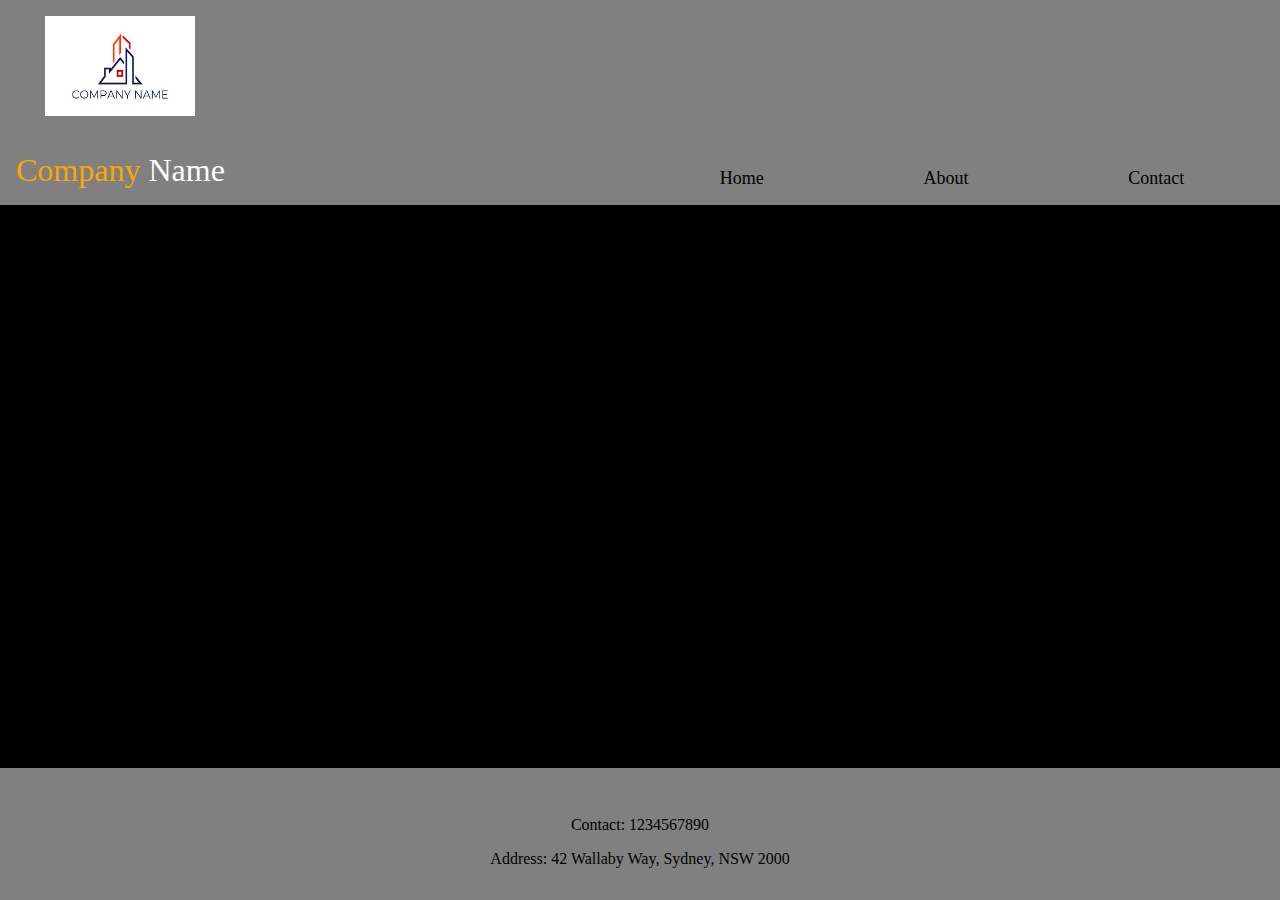
==== pages/about.html @ 7090bba8 "scss done" ====
<!DOCTYPE html>
<html lang="en">
<head>
    <meta charset="UTF-8">
    <meta name="viewport" content="width=device-width, initial-scale=1.0">
    <title>My Company</title>
    <link rel="stylesheet" href="about.css">
    <link
            rel="stylesheet"
            href="https://cdnjs.cloudflare.com/ajax/libs/font-awesome/6.4.2/css/all.min.css"
            integrity="sha512-z3gLpd7yknf1YoNbCzqRKc4qyor8gaKU1qmn+CShxbuBusANI9QpRohGBreCFkKxLhei6S9CQXFEbbKuqLg0DA=="
            crossorigin="anonymous"
            referrerpolicy="no-referrer"
        />
</head>
<body>
    <header>
        <div class="logo">
            <a href="./index.html">
                <img src="[data-uri]" 
                alt="Company Logo">
            </a>
            <p class="name">
                <span class="company-text">Company</span>
                <span class="name-text">Name</span>
            </p>
        </div>
        <nav id="nav-items">
            <a href="../index.html">Home</a>
            <a href="./about.html">About</a>
            <a href="./contact.html">Contact</a>
        </nav>
    </header>
    <main>

    </main>
    <footer>
        <div class="socialmedia">
            <a href="https://www.facebook.com" target="_blank">
                <i class="fa-brands fa-facebook"></i>
            </a>
            <a href="https://www.instagram.com" target="_blank">
                <i class="fa-brands fa-instagram"></i>
            </a>
            <a href="https://www.github.com" target="_blank">
                <i class="fa-brands fa-github"></i>
            </a>
            <a href="https://www.linkedin.com" target="_blank">
                <i class="fa-brands fa-linkedin"></i>
            </a>
        </div>
        <div class="info">
            <p>Contact: 1234567890</p>
            <p>Address: 42 Wallaby Way, Sydney, NSW 2000</p>
        </div>
    </footer>
</body>
</html>
---- pages/about.css ----
header {
  background-color: grey;
  padding: 16px;
  text-align: center;
}
@media screen and (max-width: 600px) {
  header .logo {
    margin-bottom: 48px;
  }
}
header .logo img {
  width: 150px;
  height: 100px;
}
header .logo .name {
  font-size: 32px;
}
header .logo .name .company-text {
  color: orange;
}
header .logo .name .name-text {
  color: white;
}
header #nav-items {
  display: flex;
  justify-content: space-around;
  font-size: 18px;
}
header #nav-items a {
  text-decoration: none;
  color: black;
}

@media screen and (min-width: 600px) {
  header {
    display: flex;
    align-items: flex-end;
    justify-content: space-between;
  }
  header .logo .name {
    margin-bottom: 0;
  }
  header #nav-items {
    width: 50%;
  }
}
footer {
  background-color: grey;
  padding: 16px;
  text-align: center;
}
footer .socialmedia {
  display: flex;
  justify-content: space-around;
  margin-bottom: 32px;
}
footer .socialmedia a i {
  font-size: 24px;
  color: black;
}
footer .socialmedia .info {
  color: black;
}

@media screen and (min-width: 600px) {
  footer .socialmedia {
    width: 50pc;
    margin-left: auto;
    margin-right: auto;
  }
}
body {
  margin: 0;
  background-color: black;
  min-height: 100vh;
  display: flex;
  flex-direction: column;
  justify-content: space-between;
}/*# sourceMappingURL=about.css.map */
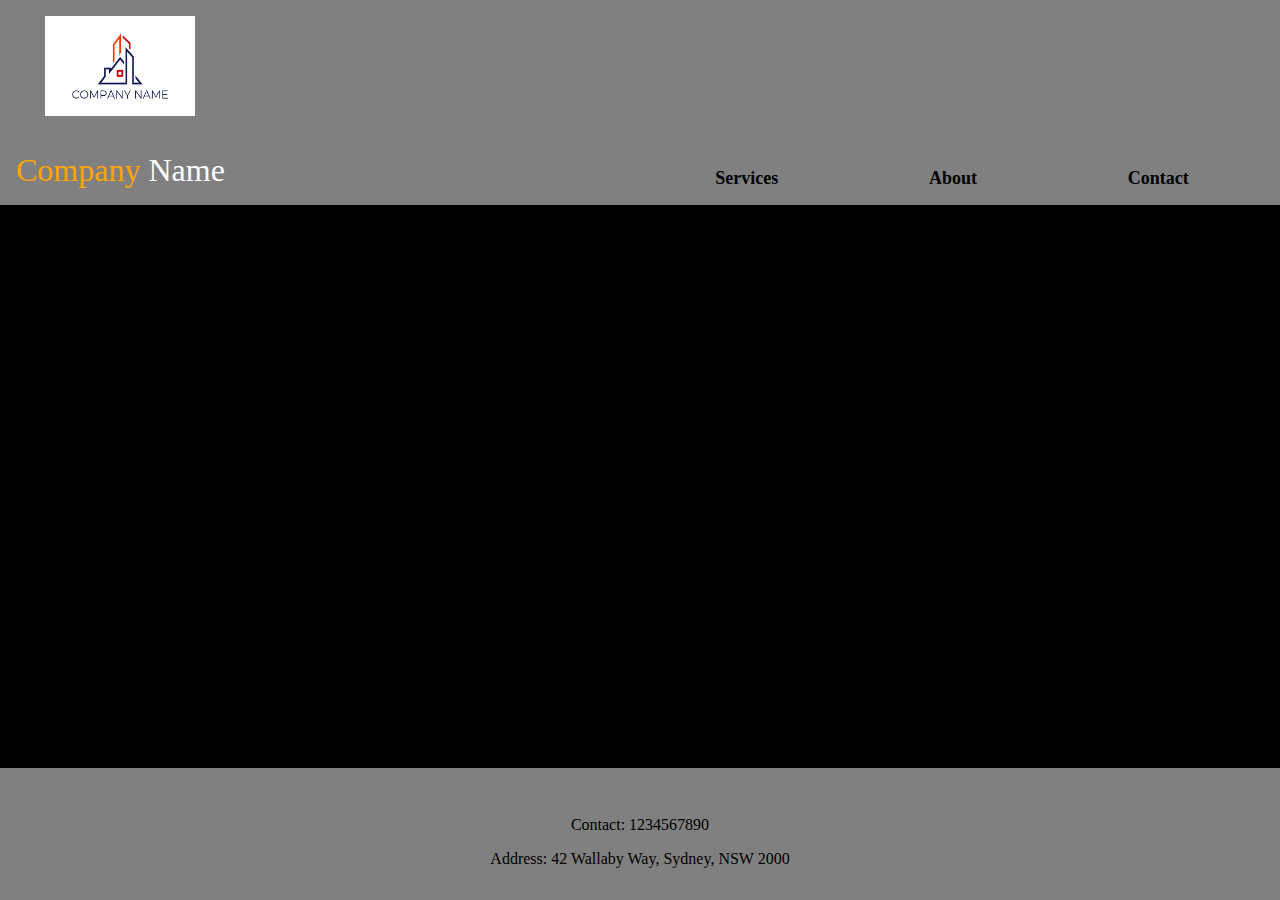
==== commit 2ef1bdb4: "services page" ====
--- a/pages/about.html
+++ b/pages/about.html
@@ -16,7 +16,7 @@
 <body>
     <header>
         <div class="logo">
-            <a href="./index.html">
+            <a href="../index.html">
                 <img src="[data-uri]" 
                 alt="Company Logo">
             </a>
@@ -26,7 +26,7 @@
             </p>
         </div>
         <nav id="nav-items">
-            <a href="../index.html">Home</a>
+            <a href="./services.html">Services</a>
             <a href="./about.html">About</a>
             <a href="./contact.html">Contact</a>
         </nav>
--- a/pages/about.css
+++ b/pages/about.css
@@ -29,6 +29,7 @@
 header #nav-items a {
   text-decoration: none;
   color: black;
+  font-weight: bold;
 }
 
 @media screen and (min-width: 600px) {
@@ -55,11 +56,15 @@
   margin-bottom: 32px;
 }
 footer .socialmedia a i {
+  font-weight: bold;
   font-size: 24px;
   color: black;
 }
 footer .socialmedia .info {
   color: black;
+}
+footer .socialmedia .info p {
+  font-weight: bold;
 }
 
 @media screen and (min-width: 600px) {
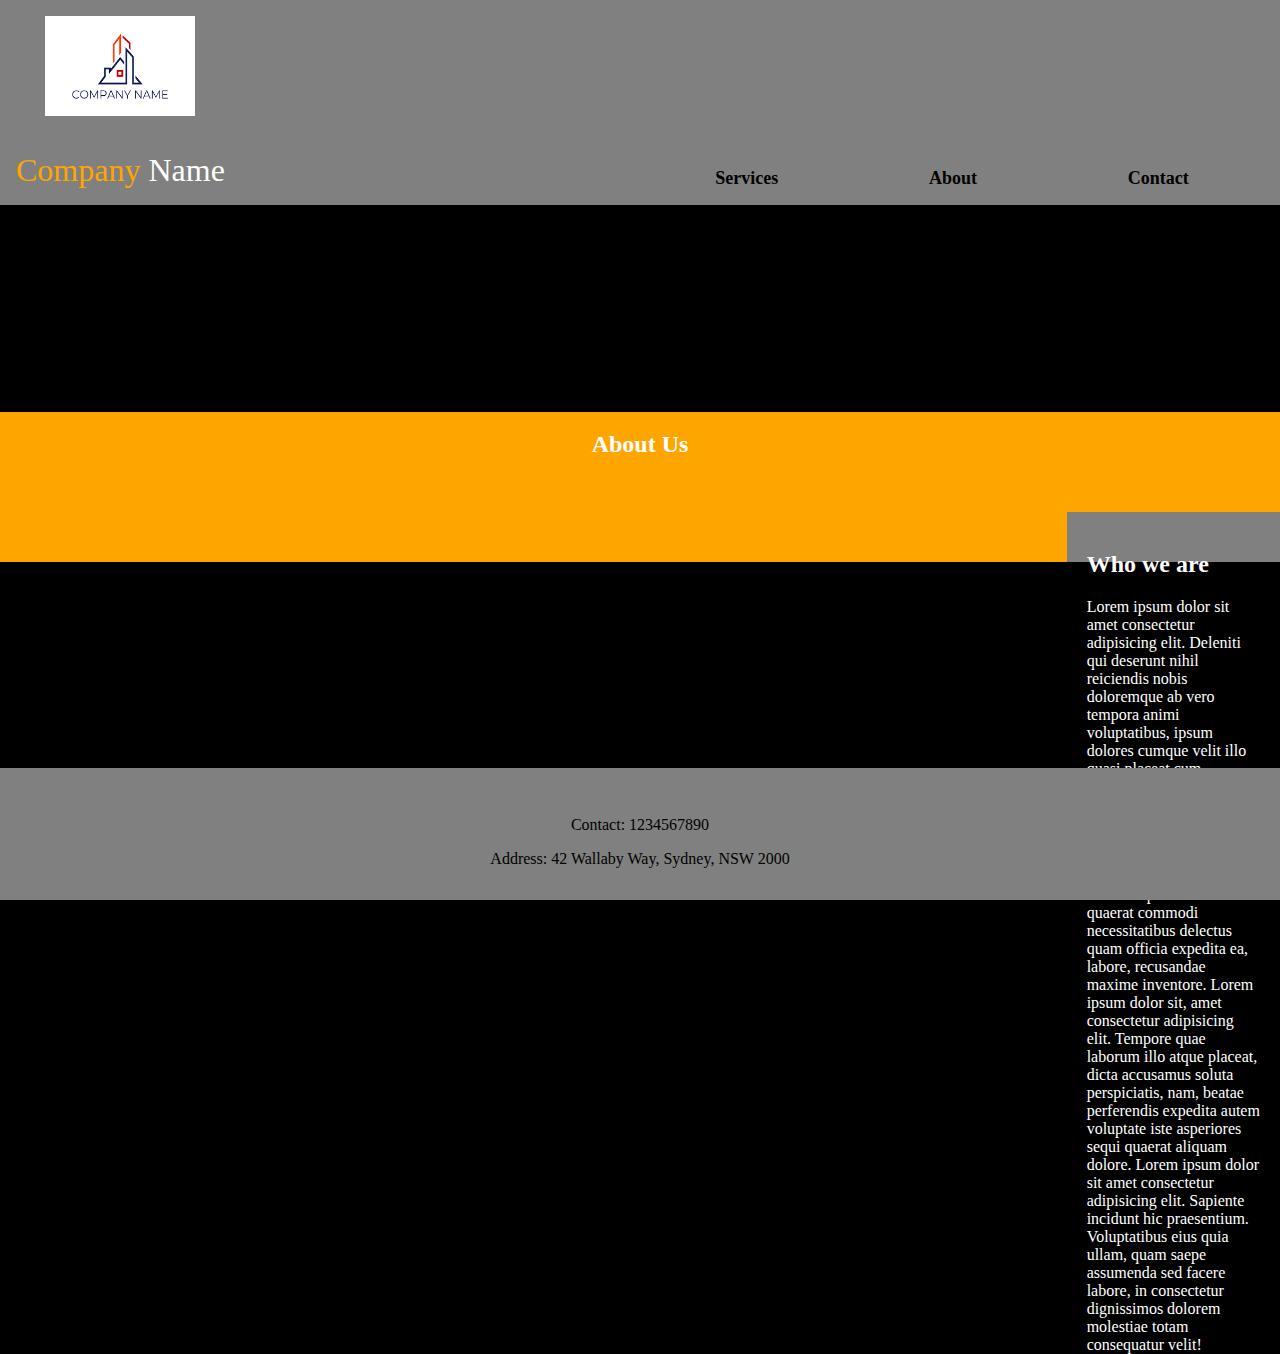
==== commit cf1d7fda: "about page" ====
--- a/pages/about.html
+++ b/pages/about.html
@@ -32,7 +32,20 @@
         </nav>
     </header>
     <main>
-
+        <section>
+            <div class="heading">
+                <h2>About Us</h2>
+            </div>
+            <div class="description">
+                <h2>Who we are</h2>
+                <p>
+                    Lorem ipsum dolor sit amet consectetur adipisicing elit. Deleniti qui deserunt nihil reiciendis nobis doloremque ab vero tempora animi voluptatibus, ipsum dolores cumque velit illo quasi placeat cum laboriosam explicabo!
+                    Lorem ipsum dolor sit amet consectetur adipisicing elit. Expedita sit unde inventore. Laborum deleniti eligendi cum voluptates animi quaerat commodi necessitatibus delectus quam officia expedita ea, labore, recusandae maxime inventore.
+                    Lorem ipsum dolor sit, amet consectetur adipisicing elit. Tempore quae laborum illo atque placeat, dicta accusamus soluta perspiciatis, nam, beatae perferendis expedita autem voluptate iste asperiores sequi quaerat aliquam dolore.
+                    Lorem ipsum dolor sit amet consectetur adipisicing elit. Sapiente incidunt hic praesentium. Voluptatibus eius quia ullam, quam saepe assumenda sed facere labore, in consectetur dignissimos dolorem molestiae totam consequatur velit!
+                </p>
+            </div>
+        </section>
     </main>
     <footer>
         <div class="socialmedia">
--- a/pages/about.css
+++ b/pages/about.css
@@ -81,4 +81,25 @@
   display: flex;
   flex-direction: column;
   justify-content: space-between;
+}
+
+main {
+  color: white;
+}
+main section {
+  display: grid;
+  grid-template-columns: 1fr 4fr 1fr;
+  grid-template-rows: 100px 50px 1fr;
+}
+main .heading {
+  background-color: orange;
+  text-align: center;
+  grid-column: 1/-1;
+  grid-row: 1/3;
+}
+main .description {
+  background-color: grey;
+  padding: 20px;
+  grid-row: 2/2;
+  grid-column: 3/4;
 }/*# sourceMappingURL=about.css.map */